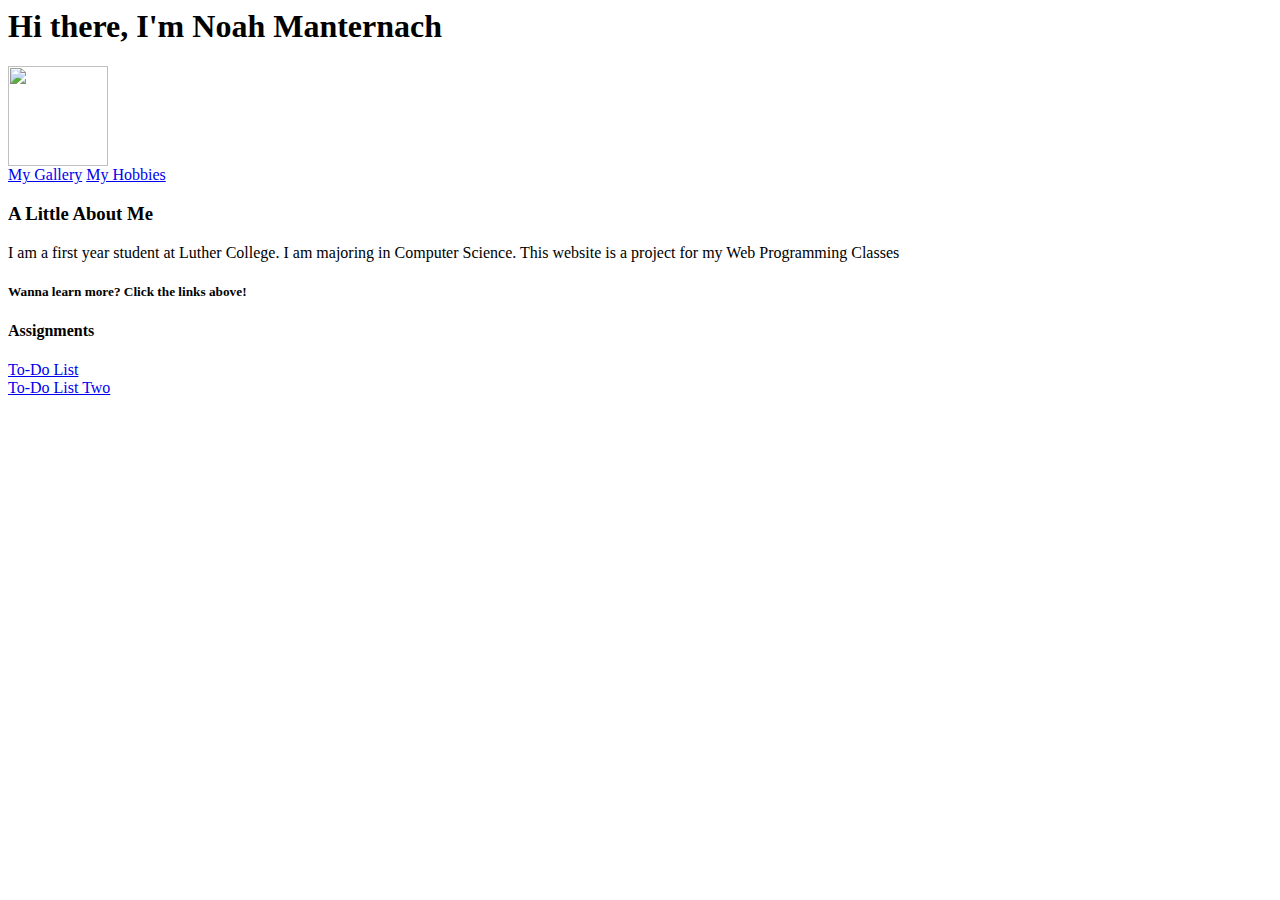
==== index.html @ 02289453 "Update index.html" ====
<html>
  <head>
    <link rel=stylesheet href=index.css type=text/css />
    <title>
      A Website About a Swell Guy
    </title>
  </head>
<Body>
<header>
  <h1>
  Hi there, I'm Noah Manternach
  </h1>
  <img height=100 src="https://fbcdn-profile-a.akamaihd.net/hprofile-ak-xpf1/v/t1.0-1/p320x320/11873511_10203272629456012_8189235403267395997_n.jpg?oh=b81e346afbaa7444b76c213e5acb6f01&oe=566D8BA8&__gda__=1449418960_c7d41d0ee0df5e781efda0528e0d92e0">
</header>
<nav>
  <a href="gallery.html">My Gallery</a>
  <a href="hobby.html">My Hobbies</a>
</nav>
<Section>
  <Article>
<h3>
  A Little About Me
</h3>
<p>
  I am a first year student at Luther College. I am majoring in Computer Science. This website is a project for my Web Programming Classes
</p>
<h5>
  Wanna learn more? Click the links above!
</h5>
</Article>
  <Article>
<h4>
  Assignments
  </h4>
  <a href="to_do_list.html">To-Do List</a>
  </br>
  <a href="to_do_list_two.html">To-Do List Two</a>
</Article>
</Section>
</Body>
</html>
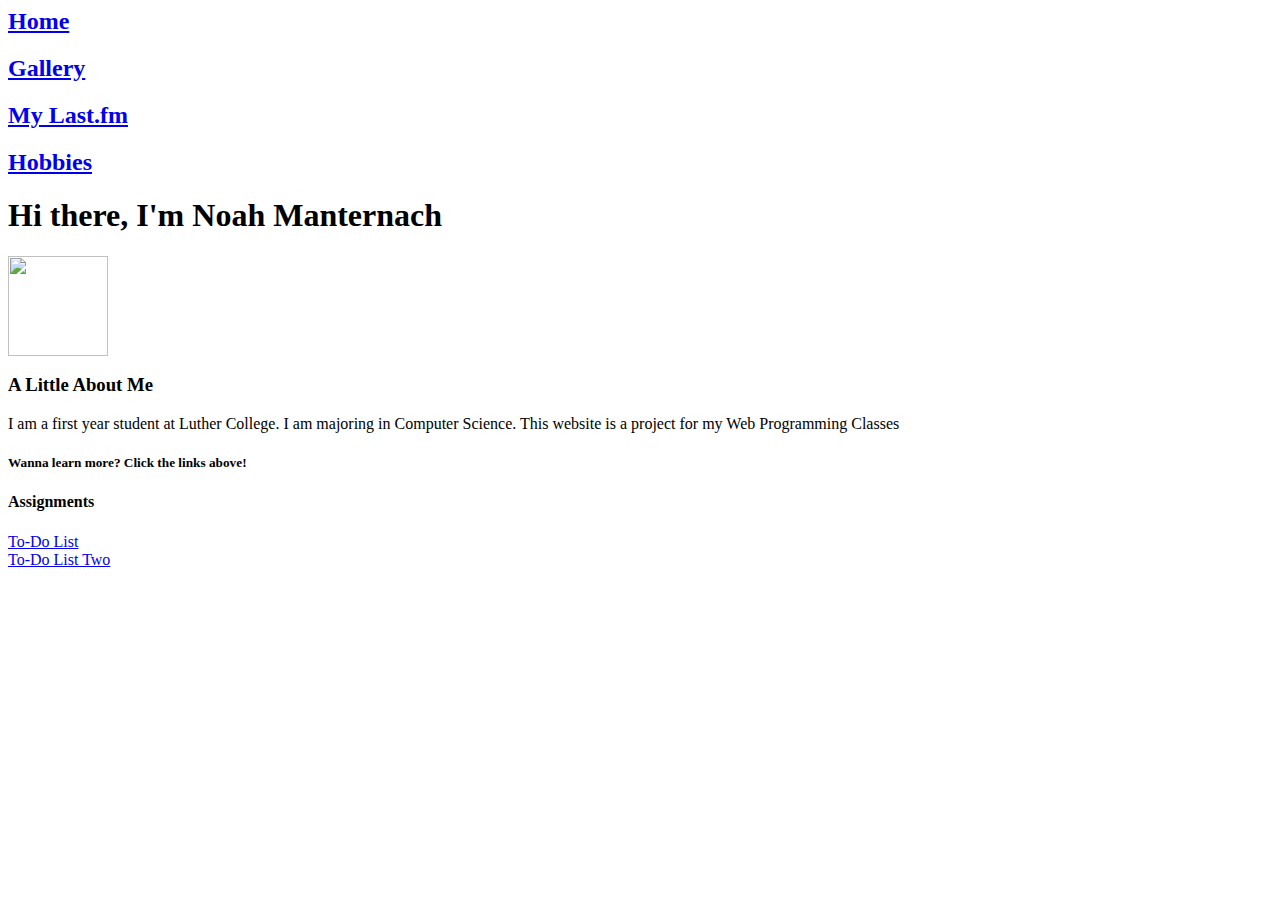
==== commit 1fba5b4c: "Update index.html" ====
--- a/index.html
+++ b/index.html
@@ -5,19 +5,22 @@
       A Website About a Swell Guy
     </title>
   </head>
-<Body>
+  <nav>
+    <h2><a href="http://mantno01.github.io">Home</a></h2>
+    <h2><a href="http://mantno01.github.io/gallery.html">Gallery</a></h2>
+    <h2><a href="http://last.fm/user/eaterofhummus">My Last.fm</a></h2>
+    <h2><a href="http://mantno01.github.io/hobby.html">Hobbies</a></h2>
+  </nav>
+</nav>
+<body>
 <header>
   <h1>
   Hi there, I'm Noah Manternach
   </h1>
   <img height=100 src="https://fbcdn-profile-a.akamaihd.net/hprofile-ak-xpf1/v/t1.0-1/p320x320/11873511_10203272629456012_8189235403267395997_n.jpg?oh=b81e346afbaa7444b76c213e5acb6f01&oe=566D8BA8&__gda__=1449418960_c7d41d0ee0df5e781efda0528e0d92e0">
 </header>
-<nav>
-  <a href="gallery.html">My Gallery</a>
-  <a href="hobby.html">My Hobbies</a>
-</nav>
-<Section>
-  <Article>
+<section>
+  <article id="left">
 <h3>
   A Little About Me
 </h3>
@@ -27,15 +30,15 @@
 <h5>
   Wanna learn more? Click the links above!
 </h5>
-</Article>
-  <Article>
+</article>
+  <article id="right">
 <h4>
   Assignments
   </h4>
   <a href="to_do_list.html">To-Do List</a>
   </br>
   <a href="to_do_list_two.html">To-Do List Two</a>
-</Article>
-</Section>
-</Body>
+</article>
+</section>
+</body>
 </html>
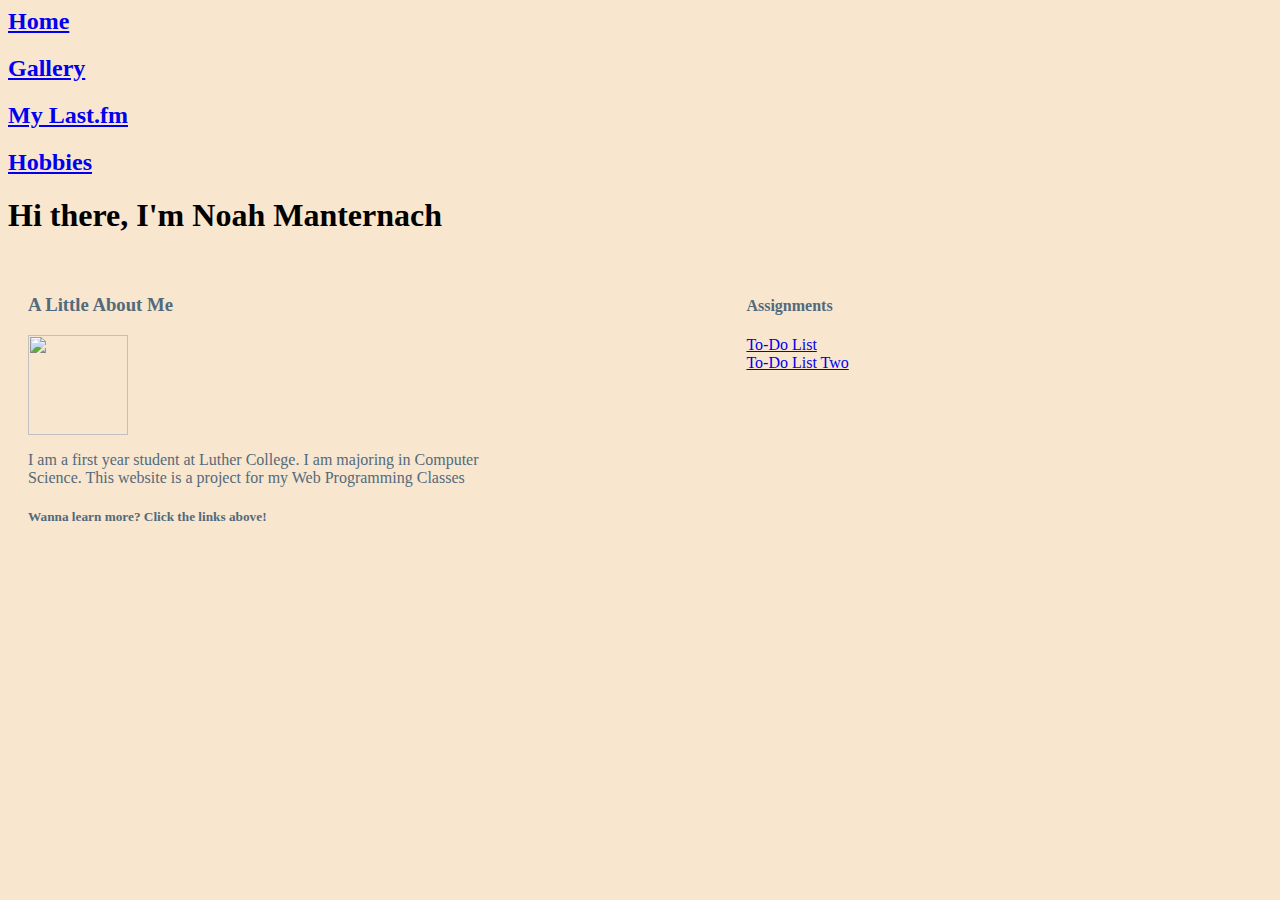
==== commit 255b35a2: "Update index.html" ====
--- a/index.html
+++ b/index.html
@@ -17,13 +17,13 @@
   <h1>
   Hi there, I'm Noah Manternach
   </h1>
-  <img height=100 src="https://fbcdn-profile-a.akamaihd.net/hprofile-ak-xpf1/v/t1.0-1/p320x320/11873511_10203272629456012_8189235403267395997_n.jpg?oh=b81e346afbaa7444b76c213e5acb6f01&oe=566D8BA8&__gda__=1449418960_c7d41d0ee0df5e781efda0528e0d92e0">
 </header>
 <section>
   <article id="left">
 <h3>
   A Little About Me
 </h3>
+<img height=100 src="https://fbcdn-profile-a.akamaihd.net/hprofile-ak-xpf1/v/t1.0-1/p320x320/11873511_10203272629456012_8189235403267395997_n.jpg?oh=b81e346afbaa7444b76c213e5acb6f01&oe=566D8BA8&__gda__=1449418960_c7d41d0ee0df5e781efda0528e0d92e0">
 <p>
   I am a first year student at Luther College. I am majoring in Computer Science. This website is a project for my Web Programming Classes
 </p>
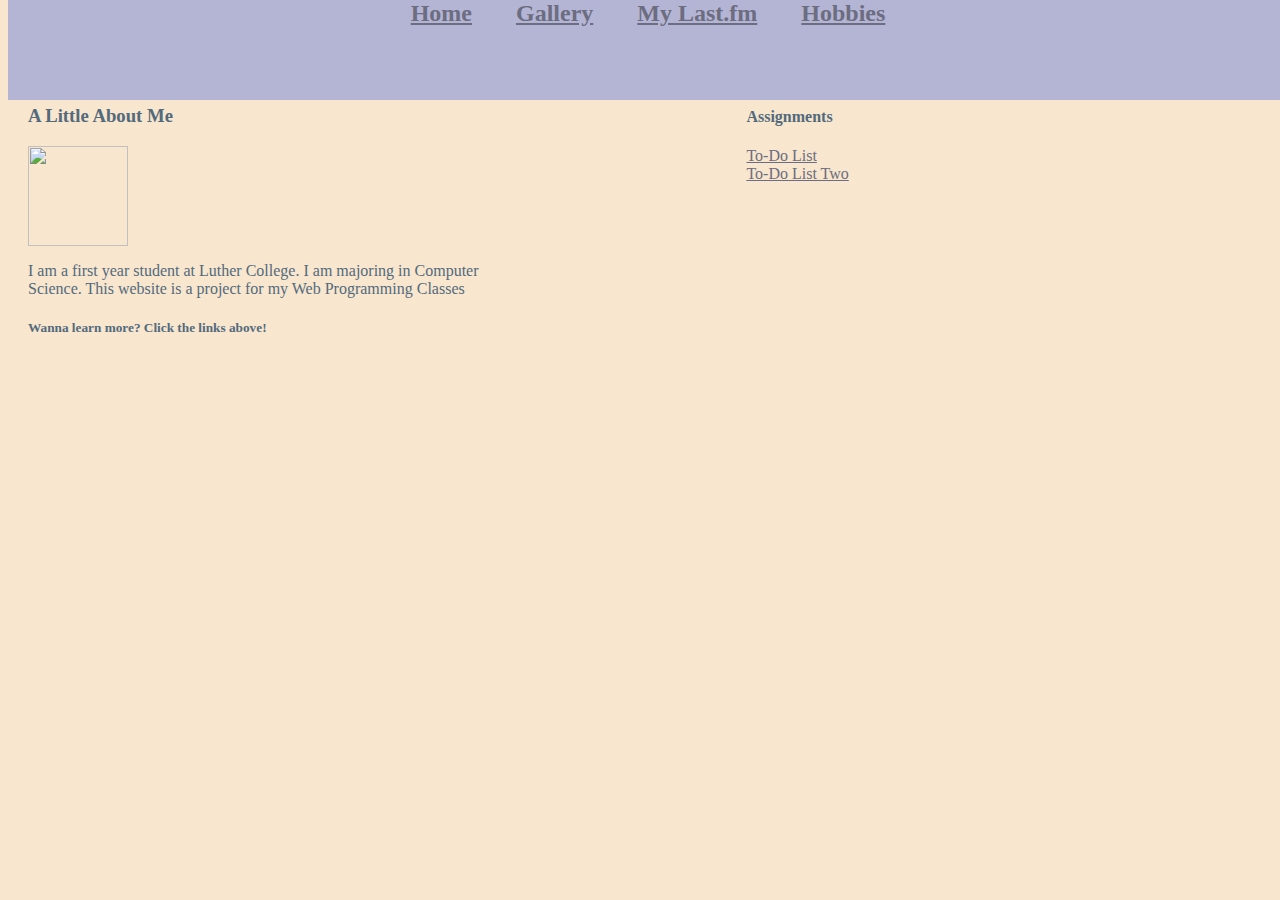
==== commit 9e48b462: "Update index.html" ====
--- a/index.html
+++ b/index.html
@@ -41,4 +41,7 @@
 </article>
 </section>
 </body>
+<footer>
+  Copyright: Me?
+</footer>
 </html>
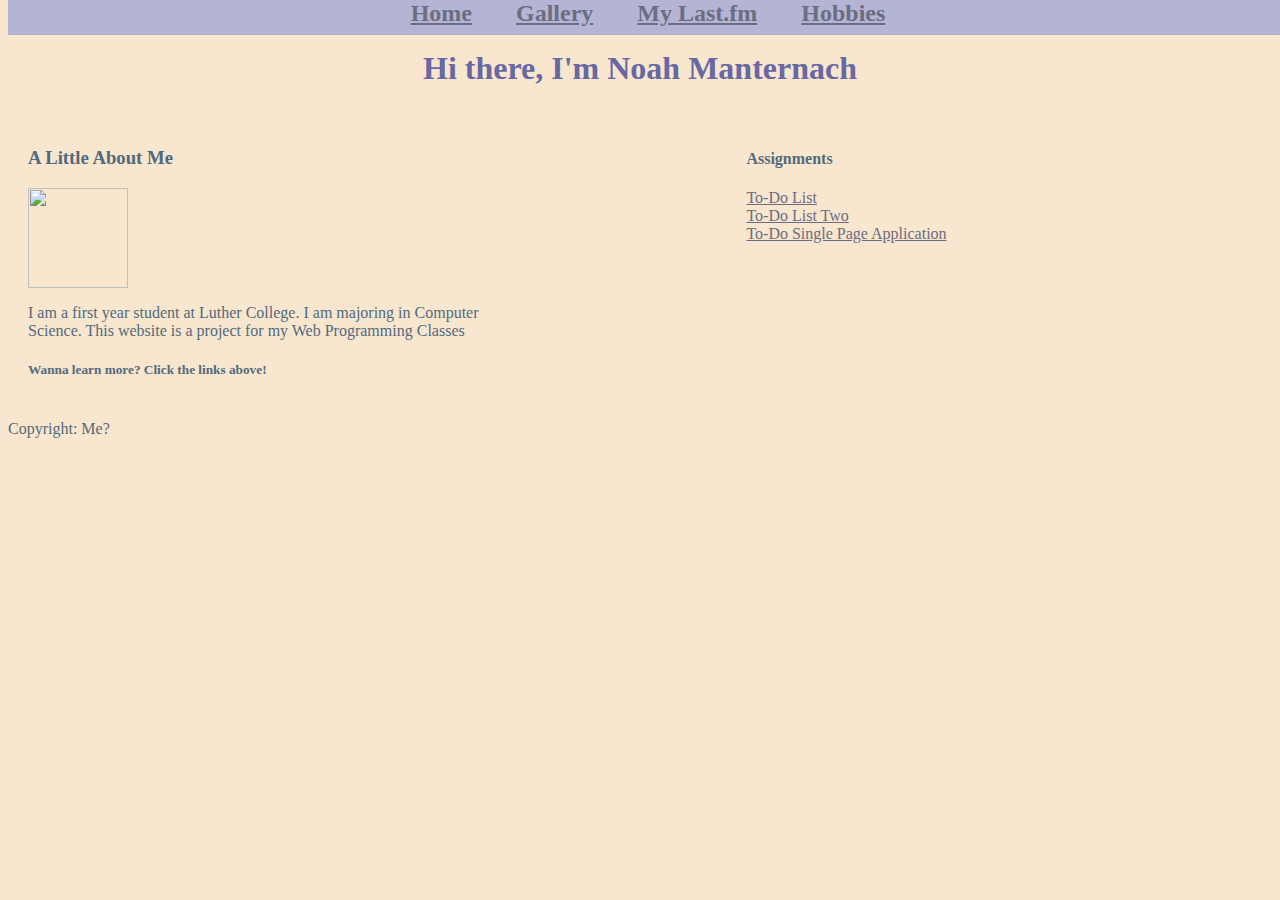
==== commit 86118f0b: "Update index.html" ====
--- a/index.html
+++ b/index.html
@@ -38,6 +38,8 @@
   <a href="to_do_list.html">To-Do List</a>
   </br>
   <a href="to_do_list_two.html">To-Do List Two</a>
+  </br>
+  <a href="todospa.html">To-Do Single Page Application</a>
 </article>
 </section>
 </body>
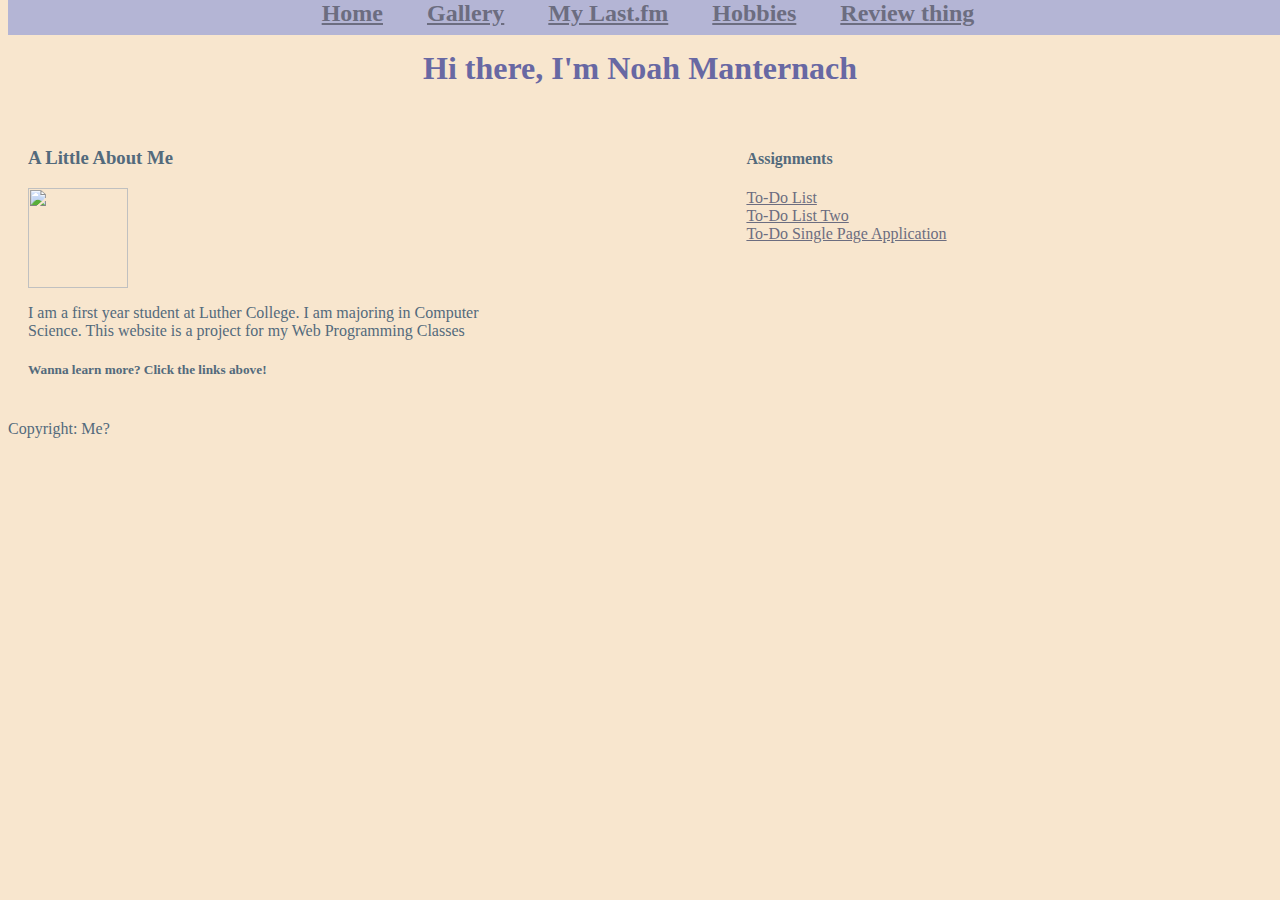
==== commit f30e02db: "Update index.html" ====
--- a/index.html
+++ b/index.html
@@ -10,6 +10,7 @@
     <h2><a href="http://mantno01.github.io/gallery.html">Gallery</a></h2>
     <h2><a href="http://last.fm/user/eaterofhummus">My Last.fm</a></h2>
     <h2><a href="http://mantno01.github.io/hobby.html">Hobbies</a></h2>
+    <h2><a href="http://mantno01.github.io/mureview.html">Review thing</a></h2>
   </nav>
 </nav>
 <body>
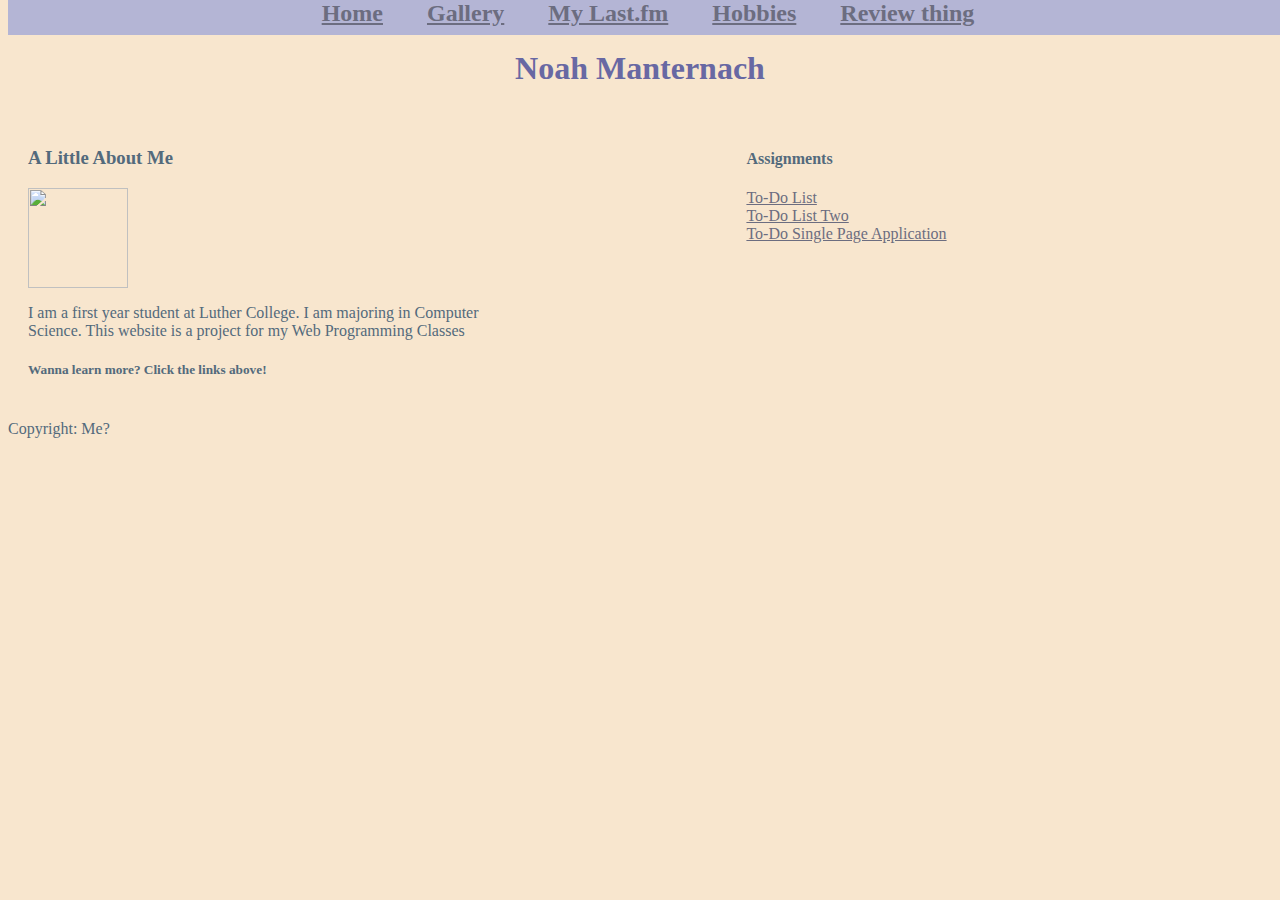
==== commit a2afac89: "Update index.html" ====
--- a/index.html
+++ b/index.html
@@ -16,7 +16,7 @@
 <body>
 <header>
   <h1>
-  Hi there, I'm Noah Manternach
+  Noah Manternach
   </h1>
 </header>
 <section>
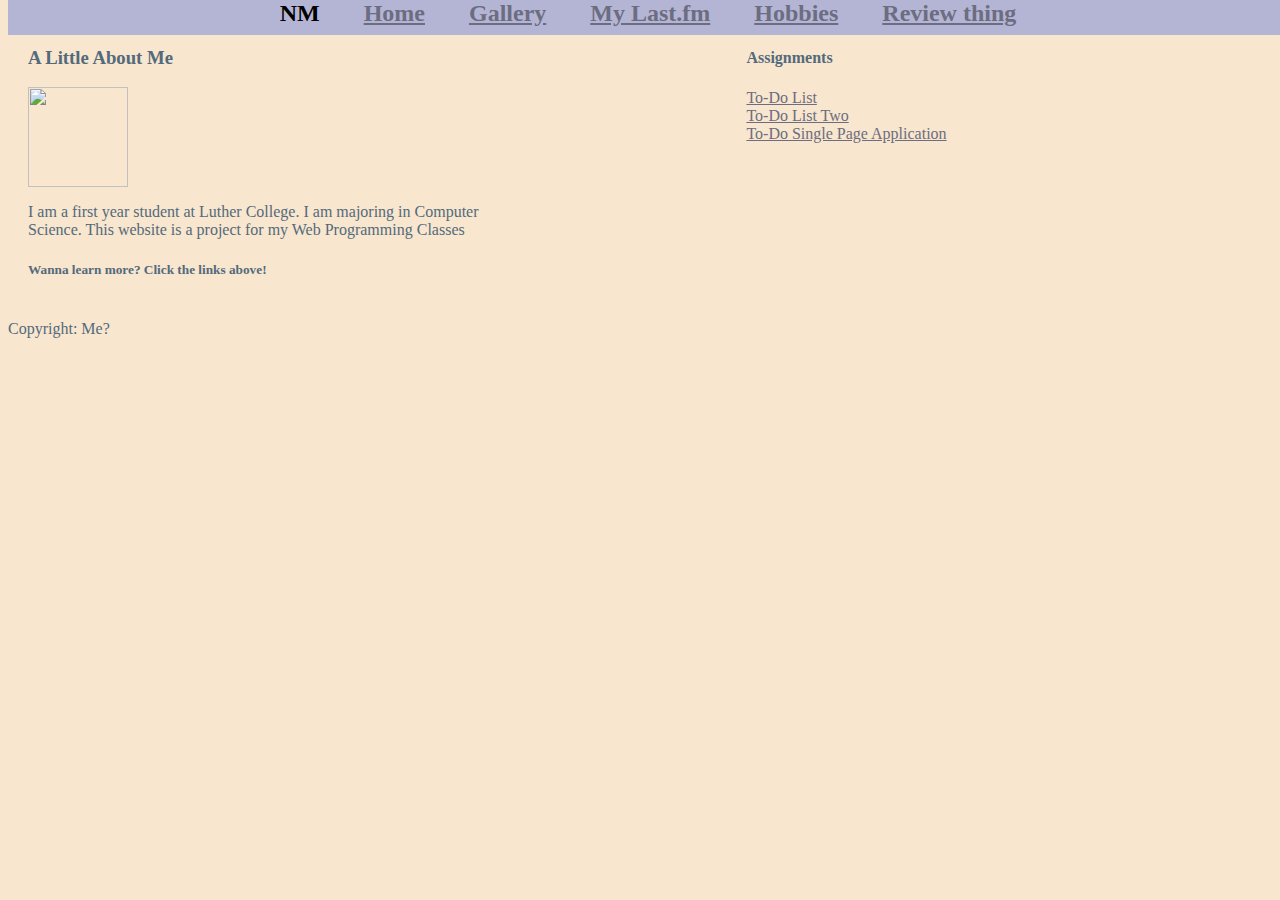
==== commit b03df85f: "Update index.html" ====
--- a/index.html
+++ b/index.html
@@ -6,6 +6,7 @@
     </title>
   </head>
   <nav>
+    <h2>NM</h2 id="emblem">
     <h2><a href="http://mantno01.github.io">Home</a></h2>
     <h2><a href="http://mantno01.github.io/gallery.html">Gallery</a></h2>
     <h2><a href="http://last.fm/user/eaterofhummus">My Last.fm</a></h2>
@@ -14,11 +15,6 @@
   </nav>
 </nav>
 <body>
-<header>
-  <h1>
-  Noah Manternach
-  </h1>
-</header>
 <section>
   <article id="left">
 <h3>
